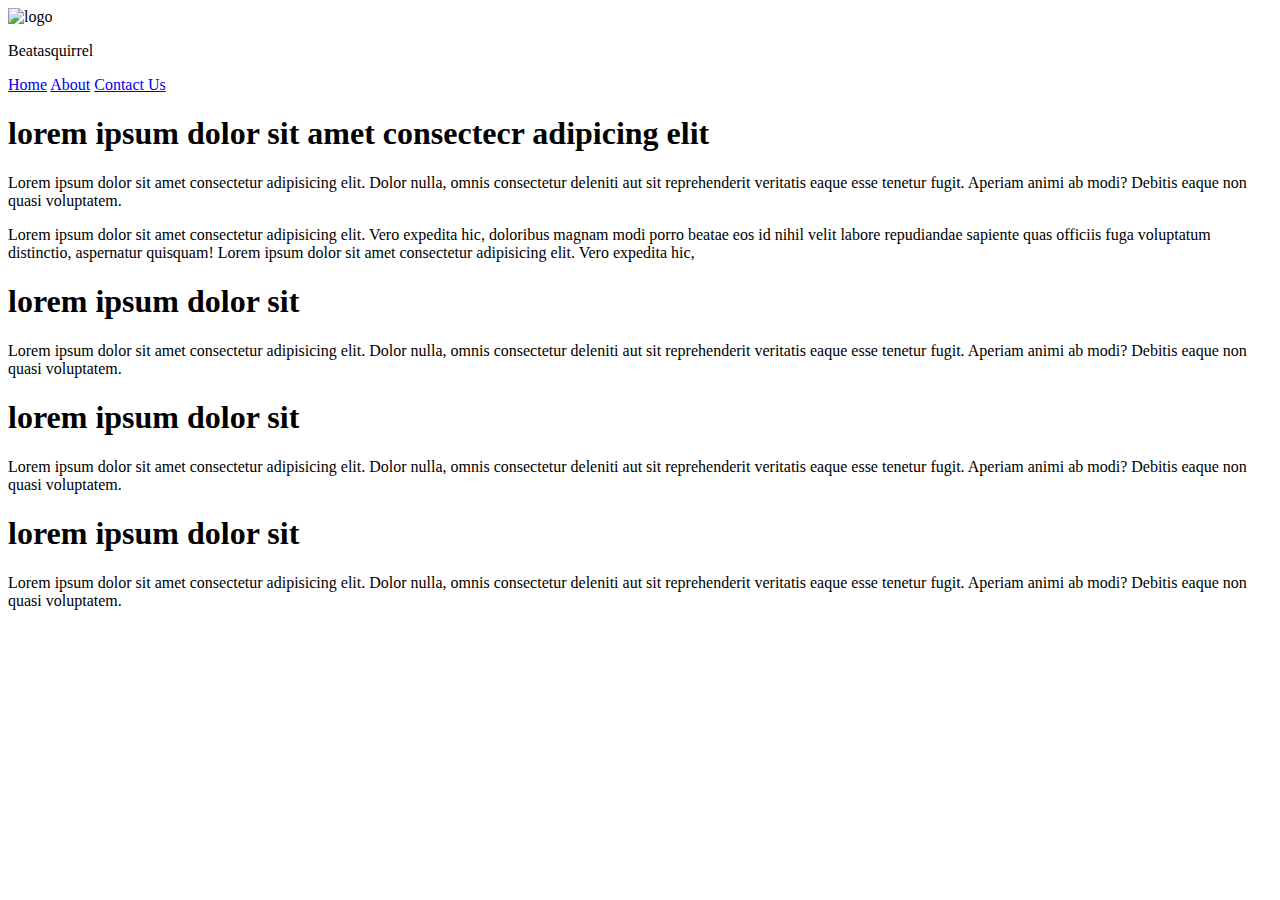
==== task-1/index.html @ a52c1ea4 "modified" ====
<!DOCTYPE html>
<html lang="en">
  <head>
    <meta charset="UTF-8" />
    <meta http-equiv="X-UA-Compatible" content="IE=edge" />
    <meta name="viewport" content="width=device-width, initial-scale=1.0" />
    <title>task-1</title>
    <link rel="stylesheet" href="css/style.css" />
  </head>
  <body>
    <div id="navbar">
      <div id="logo-container">
        <img src="images/logo.jpg" alt="logo" />
        <p>Beatasquirrel</p>
      </div>
      <div id="menu-container">
        <nav>
          <a href="#">Home</a>
          <a href="#">About</a>
          <a href="#">Contact Us</a>
        </nav>
      </div>
    </div>
    <div id="main-container">
      <h1>lorem ipsum dolor sit amet consectecr adipicing elit</h1>
      <p>
        Lorem ipsum dolor sit amet consectetur adipisicing elit. Dolor nulla,
        omnis consectetur deleniti aut sit reprehenderit veritatis eaque esse
        tenetur fugit. Aperiam animi ab modi? Debitis eaque non quasi
        voluptatem.
      </p>
      <p>
        Lorem ipsum dolor sit amet consectetur adipisicing elit. Vero expedita
        hic, doloribus magnam modi porro beatae eos id nihil velit labore
        repudiandae sapiente quas officiis fuga voluptatum distinctio,
        aspernatur quisquam! Lorem ipsum dolor sit amet consectetur adipisicing
        elit. Vero expedita hic,
      </p>
    </div>
    <div class="boxes m-r">
      <h1>lorem ipsum dolor sit</h1>
      <p>
        Lorem ipsum dolor sit amet consectetur adipisicing elit. Dolor nulla,
        omnis consectetur deleniti aut sit reprehenderit veritatis eaque esse
        tenetur fugit. Aperiam animi ab modi? Debitis eaque non quasi
        voluptatem.
      </p>
    </div>
    <div class="boxes m-r">
      <h1>lorem ipsum dolor sit</h1>
      <p>
        Lorem ipsum dolor sit amet consectetur adipisicing elit. Dolor nulla,
        omnis consectetur deleniti aut sit reprehenderit veritatis eaque esse
        tenetur fugit. Aperiam animi ab modi? Debitis eaque non quasi
        voluptatem.
      </p>
    </div>
    <div class="boxes third">
      <h1>lorem ipsum dolor sit</h1>
      <p>
        Lorem ipsum dolor sit amet consectetur adipisicing elit. Dolor nulla,
        omnis consectetur deleniti aut sit reprehenderit veritatis eaque esse
        tenetur fugit. Aperiam animi ab modi? Debitis eaque non quasi
        voluptatem.
      </p>
    </div>
  </body>
</html>
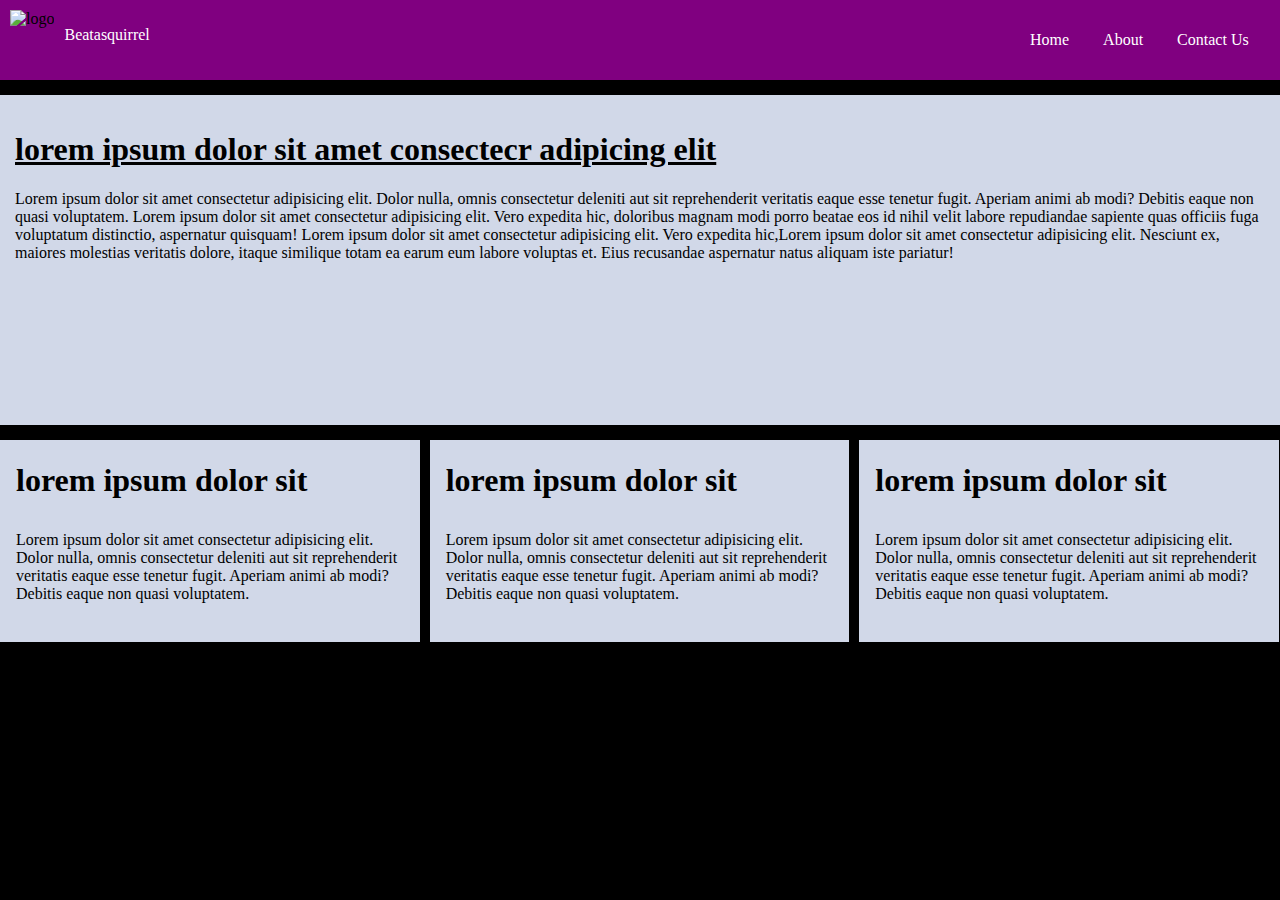
==== commit 25f829ac: "modified" ====
--- a/task-1/index.html
+++ b/task-1/index.html
@@ -11,7 +11,7 @@
     <div id="navbar">
       <div id="logo-container">
         <img src="images/logo.jpg" alt="logo" />
-        <p>Beatasquirrel</p>
+        <p style="color: white;">Beatasquirrel</p>
       </div>
       <div id="menu-container">
         <nav>
@@ -22,33 +22,33 @@
       </div>
     </div>
     <div id="main-container">
-      <h1>lorem ipsum dolor sit amet consectecr adipicing elit</h1>
+      <h1 style="text-decoration: underline;">lorem ipsum dolor sit amet consectecr adipicing elit</h1>
       <p>
         Lorem ipsum dolor sit amet consectetur adipisicing elit. Dolor nulla,
         omnis consectetur deleniti aut sit reprehenderit veritatis eaque esse
         tenetur fugit. Aperiam animi ab modi? Debitis eaque non quasi
-        voluptatem.
-      </p>
-      <p>
-        Lorem ipsum dolor sit amet consectetur adipisicing elit. Vero expedita
-        hic, doloribus magnam modi porro beatae eos id nihil velit labore
-        repudiandae sapiente quas officiis fuga voluptatum distinctio,
+        voluptatem. Lorem ipsum dolor sit amet consectetur adipisicing elit.
+        Vero expedita hic, doloribus magnam modi porro beatae eos id nihil velit
+        labore repudiandae sapiente quas officiis fuga voluptatum distinctio,
         aspernatur quisquam! Lorem ipsum dolor sit amet consectetur adipisicing
-        elit. Vero expedita hic,
+        elit. Vero expedita hic,Lorem ipsum dolor sit amet consectetur
+        adipisicing elit. Nesciunt ex, maiores molestias veritatis dolore,
+        itaque similique totam ea earum eum labore voluptas et. Eius recusandae
+        aspernatur natus aliquam iste pariatur!
       </p>
     </div>
-    <div class="boxes m-r">
-      <h1>lorem ipsum dolor sit</h1>
-      <p>
+    <div class="boxes m-l">
+      <h1 style="margin-left: 15px">lorem ipsum dolor sit</h1>
+      <p style="padding: 10px; margin-left: 5px">
         Lorem ipsum dolor sit amet consectetur adipisicing elit. Dolor nulla,
         omnis consectetur deleniti aut sit reprehenderit veritatis eaque esse
         tenetur fugit. Aperiam animi ab modi? Debitis eaque non quasi
         voluptatem.
       </p>
     </div>
-    <div class="boxes m-r">
-      <h1>lorem ipsum dolor sit</h1>
-      <p>
+    <div class="boxes m-l">
+      <h1 style="margin-left: 15px">lorem ipsum dolor sit</h1>
+      <p style="padding: 10px; margin-left: 5px">
         Lorem ipsum dolor sit amet consectetur adipisicing elit. Dolor nulla,
         omnis consectetur deleniti aut sit reprehenderit veritatis eaque esse
         tenetur fugit. Aperiam animi ab modi? Debitis eaque non quasi
@@ -56,8 +56,8 @@
       </p>
     </div>
     <div class="boxes third">
-      <h1>lorem ipsum dolor sit</h1>
-      <p>
+      <h1 style="margin-left: 15px">lorem ipsum dolor sit</h1>
+      <p style="padding: 10px; margin-left: 5px">
         Lorem ipsum dolor sit amet consectetur adipisicing elit. Dolor nulla,
         omnis consectetur deleniti aut sit reprehenderit veritatis eaque esse
         tenetur fugit. Aperiam animi ab modi? Debitis eaque non quasi
--- a/task-1/css/style.css
+++ b/task-1/css/style.css
@@ -0,0 +1,56 @@
+body {
+  background-color: black;
+  margin: 0 auto;
+}
+#navbar {
+  background-color: purple;
+  height: 80px;
+  display: flex;
+  align-items: center;
+  justify-content: space-between;
+}
+#logo-container {
+  width: 300px;
+  float: left;
+  display: flex;
+  justify-content: flex-start;
+  padding: 10px;
+}
+#logo-container img {
+  height: 60px;
+  margin-right: 10px;
+}
+#logo-container h2 {
+  display: inline-block;
+  color: white;
+}
+#menu-container {
+  width: 250px;
+  float: right;
+  padding: 15px;
+}
+#menu-container a {
+  color: white;
+  text-decoration: none;
+  padding: 15px;
+}
+#main-container {
+  background-color: #d1d8e8;
+  height: 300px;
+  margin-top: 15px;
+  margin-bottom: 15px;
+  padding: 15px;
+  margin-right: 0px;
+  margin-left: 0px;
+}
+.boxes {
+  background-color: #d1d8e8;
+  width: calc((100% /3) - 9px);
+  height: 200px;
+  padding: 1px;
+  float: left;
+  margin-bottom: 10px;
+}
+.m-l {
+  margin-right: 10px;
+}
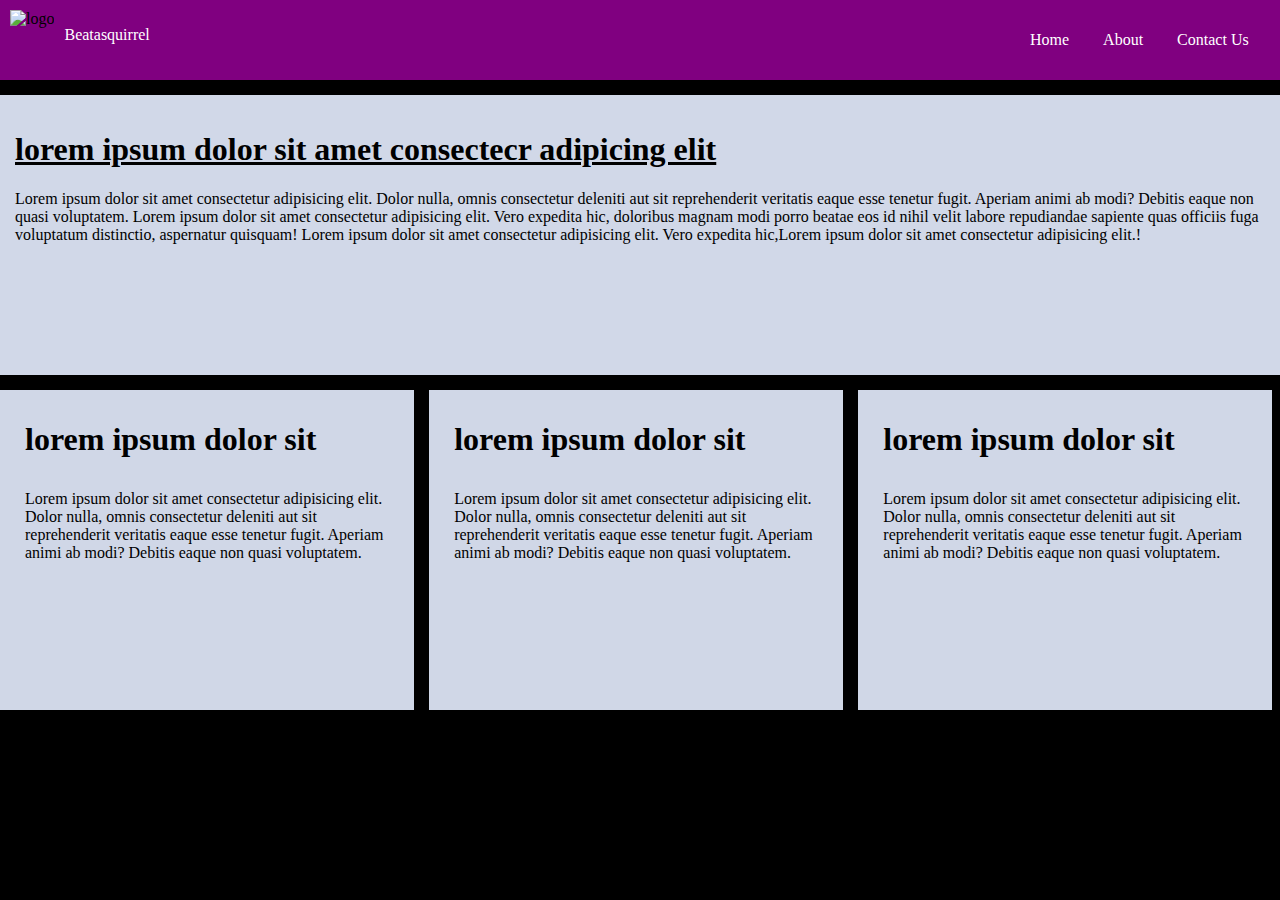
==== commit 3848e444: "media qurey add" ====
--- a/task-1/index.html
+++ b/task-1/index.html
@@ -32,12 +32,10 @@
         labore repudiandae sapiente quas officiis fuga voluptatum distinctio,
         aspernatur quisquam! Lorem ipsum dolor sit amet consectetur adipisicing
         elit. Vero expedita hic,Lorem ipsum dolor sit amet consectetur
-        adipisicing elit. Nesciunt ex, maiores molestias veritatis dolore,
-        itaque similique totam ea earum eum labore voluptas et. Eius recusandae
-        aspernatur natus aliquam iste pariatur!
+        adipisicing elit.!
       </p>
     </div>
-    <div class="boxes m-l">
+    <div class="boxes m-r">
       <h1 style="margin-left: 15px">lorem ipsum dolor sit</h1>
       <p style="padding: 10px; margin-left: 5px">
         Lorem ipsum dolor sit amet consectetur adipisicing elit. Dolor nulla,
@@ -46,7 +44,7 @@
         voluptatem.
       </p>
     </div>
-    <div class="boxes m-l">
+    <div class="boxes m-r">
       <h1 style="margin-left: 15px">lorem ipsum dolor sit</h1>
       <p style="padding: 10px; margin-left: 5px">
         Lorem ipsum dolor sit amet consectetur adipisicing elit. Dolor nulla,
@@ -65,4 +63,4 @@
       </p>
     </div>
   </body>
-</html>
+</html>--- a/task-1/css/style.css
+++ b/task-1/css/style.css
@@ -7,7 +7,7 @@
   height: 80px;
   display: flex;
   align-items: center;
-  justify-content: space-between;
+  justify-content: space-between; 
 }
 #logo-container {
   width: 300px;
@@ -36,21 +36,37 @@
 }
 #main-container {
   background-color: #d1d8e8;
-  height: 300px;
+  height: 250px;
   margin-top: 15px;
   margin-bottom: 15px;
   padding: 15px;
+  margin-left: 0px;
   margin-right: 0px;
-  margin-left: 0px;
 }
 .boxes {
-  background-color: #d1d8e8;
-  width: calc((100% /3) - 9px);
-  height: 200px;
-  padding: 1px;
+  background-color: hsl(222, 33%, 86%); 
+  height: 300px;
+  width: calc((100% /3) - 32.5px);
   float: left;
-  margin-bottom: 10px;
+  padding: 10px;
+  margin-bottom: 15px;
+  margin-left: 0px; 
+  margin-right: 0 auto;
 }
-.m-l {
-  margin-right: 10px;
+.m-r {
+  margin-right: 15px;
 }
+@media only screen and (max-width: 600px){
+  #navbar{
+    width:600px ;
+    padding: 10px;
+  }
+  #main-container{
+    width:600px ; 
+    padding: 10px;
+  }
+    .boxes {
+    width:600px ; 
+    padding: 10px;
+  }
+}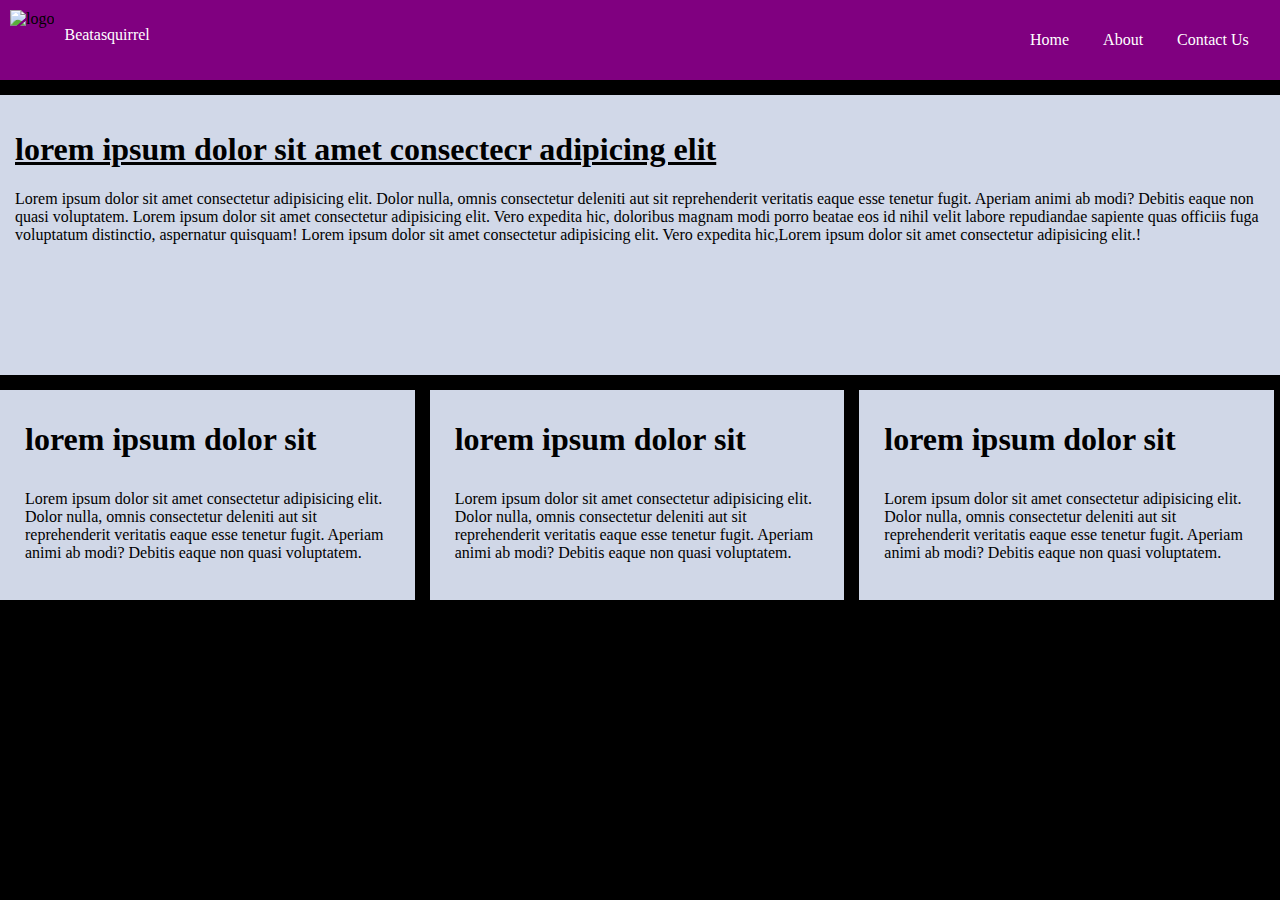
==== commit f0427047: "fab icon add" ====
--- a/task-1/index.html
+++ b/task-1/index.html
@@ -6,12 +6,19 @@
     <meta name="viewport" content="width=device-width, initial-scale=1.0" />
     <title>task-1</title>
     <link rel="stylesheet" href="css/style.css" />
+    <link rel="apple-touch-icon" sizes="180x180" href="images/apple-touch-icon.png">
+<link rel="icon" type="image/png" sizes="32x32" href="images/favicon-32x32.png">
+<link rel="icon" type="image/png" sizes="16x16" href="images/favicon-16x16.png">
+<link rel="manifest" href="images/site.webmanifest">
+<link rel="mask-icon" href="images/safari-pinned-tab.svg" color="#5bbad5">
+<meta name="msapplication-TileColor" content="#da532c">
+<meta name="theme-color" content="#ffffff" />
   </head>
   <body>
     <div id="navbar">
       <div id="logo-container">
         <img src="images/logo.jpg" alt="logo" />
-        <p style="color: white;">Beatasquirrel</p>
+        <p style="color: white">Beatasquirrel</p>
       </div>
       <div id="menu-container">
         <nav>
@@ -22,7 +29,9 @@
       </div>
     </div>
     <div id="main-container">
-      <h1 style="text-decoration: underline;">lorem ipsum dolor sit amet consectecr adipicing elit</h1>
+      <h1 style="text-decoration: underline">
+        lorem ipsum dolor sit amet consectecr adipicing elit
+      </h1>
       <p>
         Lorem ipsum dolor sit amet consectetur adipisicing elit. Dolor nulla,
         omnis consectetur deleniti aut sit reprehenderit veritatis eaque esse
@@ -63,4 +72,4 @@
       </p>
     </div>
   </body>
-</html>+</html>
--- a/task-1/css/style.css
+++ b/task-1/css/style.css
@@ -7,7 +7,7 @@
   height: 80px;
   display: flex;
   align-items: center;
-  justify-content: space-between; 
+  justify-content: space-between;
 }
 #logo-container {
   width: 300px;
@@ -44,29 +44,35 @@
   margin-right: 0px;
 }
 .boxes {
-  background-color: hsl(222, 33%, 86%); 
-  height: 300px;
-  width: calc((100% /3) - 32.5px);
+  background-color: hsl(222, 33%, 86%);
+  height: 190px;
+  width: calc((100% / 3) - 32px);
   float: left;
   padding: 10px;
-  margin-bottom: 15px;
-  margin-left: 0px; 
+  margin-bottom: 10px;
+  margin-left: 0 auto;
   margin-right: 0 auto;
 }
 .m-r {
   margin-right: 15px;
 }
-@media only screen and (max-width: 600px){
-  #navbar{
-    width:600px ;
+@media only screen and (max-width: 750px) {
+  a{
+    display: none;
+  }
+  #navbar {
+    height: auto;
+    width:100%;
     padding: 10px;
   }
-  #main-container{
-    width:600px ; 
+  #main-container {
+    height: auto;
+    width: 100%;
     padding: 10px;
   }
-    .boxes {
-    width:600px ; 
+  .boxes {
+    height: auto;
+    width: 100%;
     padding: 10px;
   }
 }